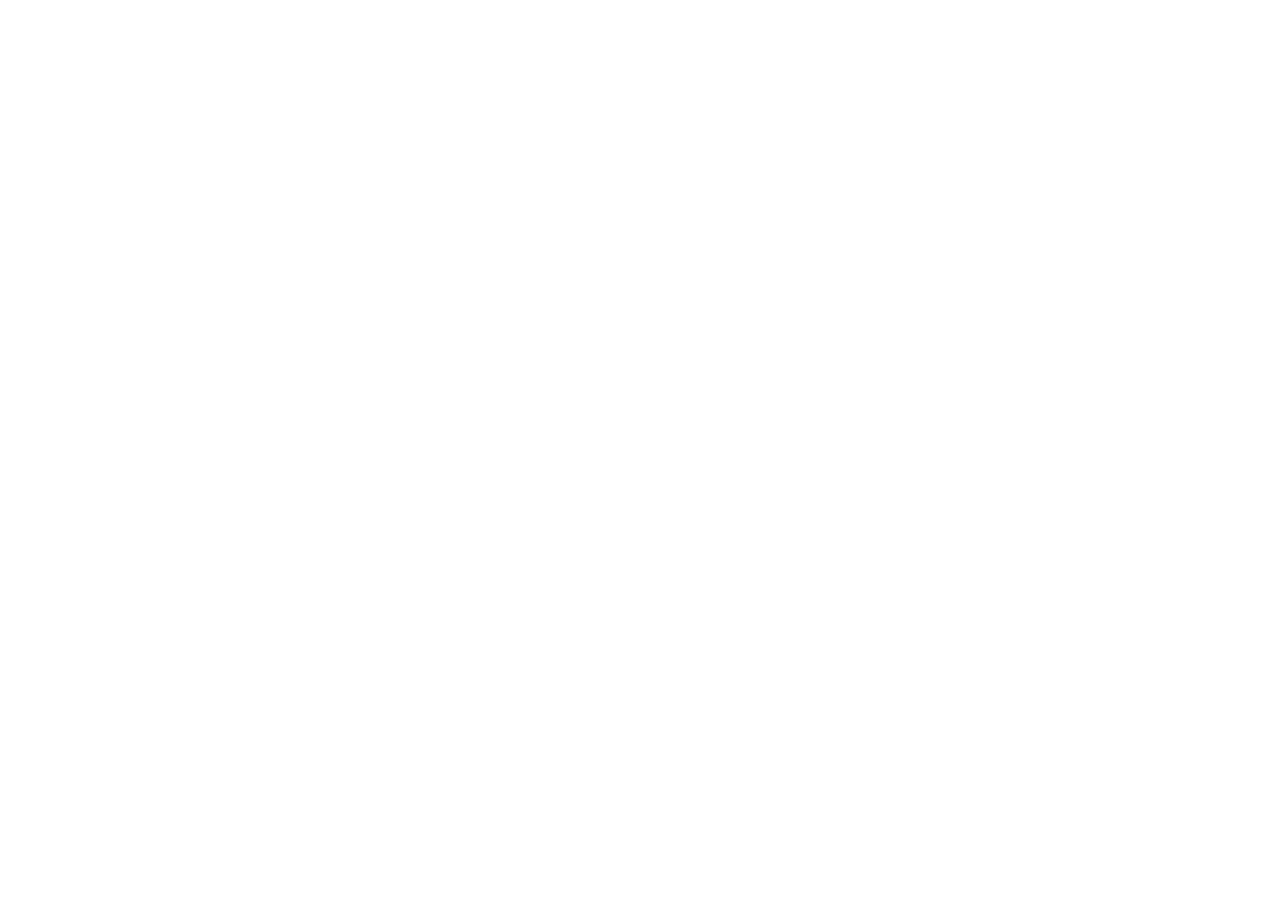
==== todo.html @ 3e041b44 "coucou" ====
<!DOCTYPE html>
<html lang="en">
<head>
    <meta charset="UTF-8">
    <meta name="viewport" content="width=device-width, initial-scale=1.0">
    <meta http-equiv="X-UA-Compatible" content="ie=edge">
    <title>Document</title>
</head>
<body>

    


    <script src="todo.js"></script>
</body>
</html>
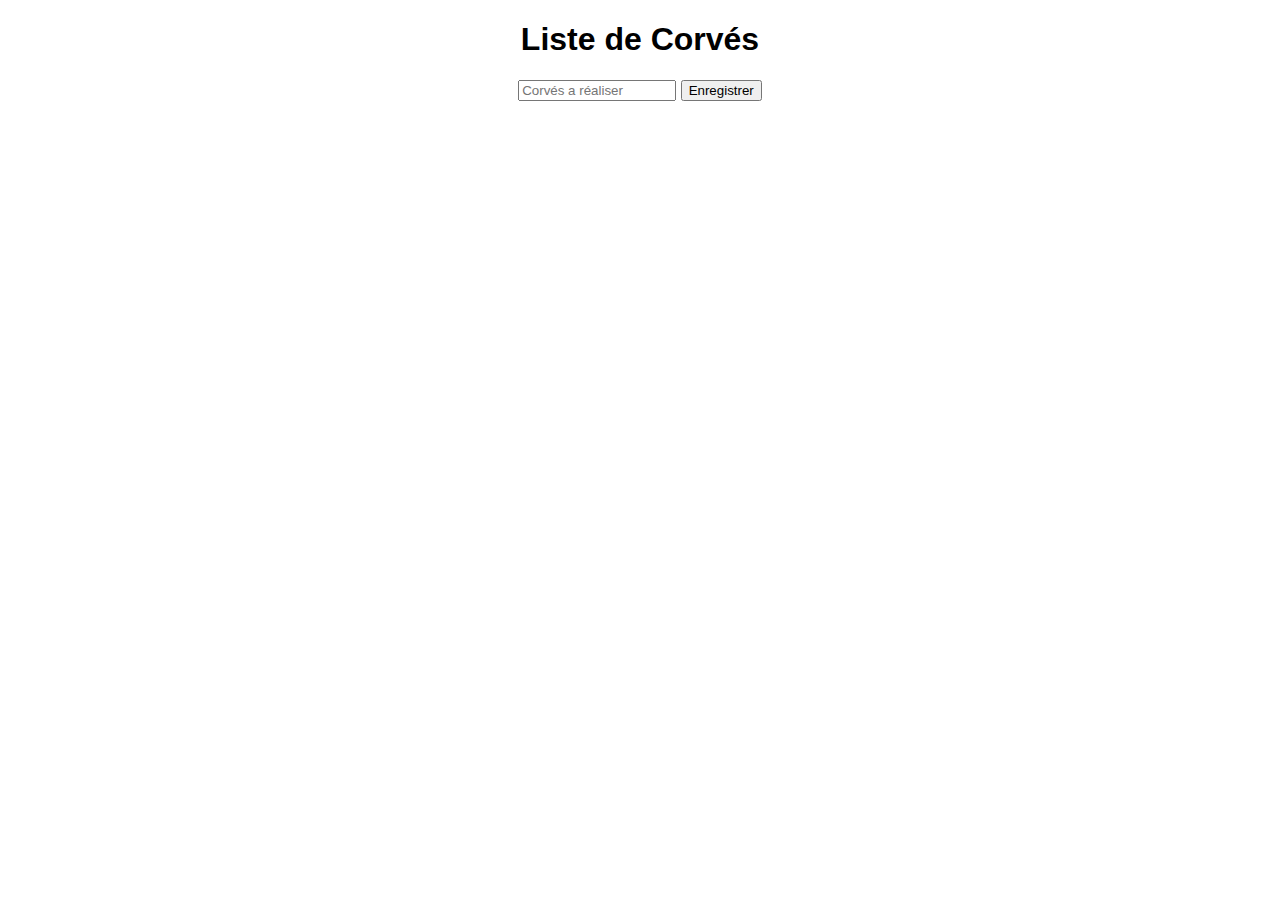
==== commit 6200631f: "tptodo" ====
--- a/todo.html
+++ b/todo.html
@@ -1,12 +1,25 @@
 <!DOCTYPE html>
-<html lang="en">
+<html lang="fr">
 <head>
     <meta charset="UTF-8">
     <meta name="viewport" content="width=device-width, initial-scale=1.0">
     <meta http-equiv="X-UA-Compatible" content="ie=edge">
-    <title>Document</title>
+    <link rel="stylesheet" href="todo.css">
+    <title>Todo List</title>
 </head>
 <body>
+    <section id="todolist-container">
+
+        <h1>Liste de Corvés</h1>
+
+        <form name="todo" action="#confirm" id="add-todo" method="GET">
+            <input required name="todoInput" type="text" placeholder="Corvés a réaliser">
+            <button type="submit">Enregistrer</button>
+        </form>
+
+        <div id="todolist"></div>
+
+    </section>
 
     
 
--- a/todo.css
+++ b/todo.css
@@ -0,0 +1,33 @@
+body{
+    padding: 0;
+    margin: 0;
+    font-family: 'Franklin Gothic Medium', 'Arial Narrow', Arial, sans-serif;
+}
+
+#todolist-container {
+    text-align: center;
+}
+
+#add-todo {
+    margin: 20px;
+}
+
+#add-todo > input {
+    width: 150px;
+}
+
+#todolist .todo {
+    display: flex;
+    justify-content: center;
+    padding-top: 10px;
+    padding-bottom: 10px;
+}
+
+#todolist .todo [type=checkbox]:checked + label {
+    text-decoration: line-through;
+
+}
+
+#todolist .todo:not(:last-child) {
+    border-bottom: 3px ridge black;
+}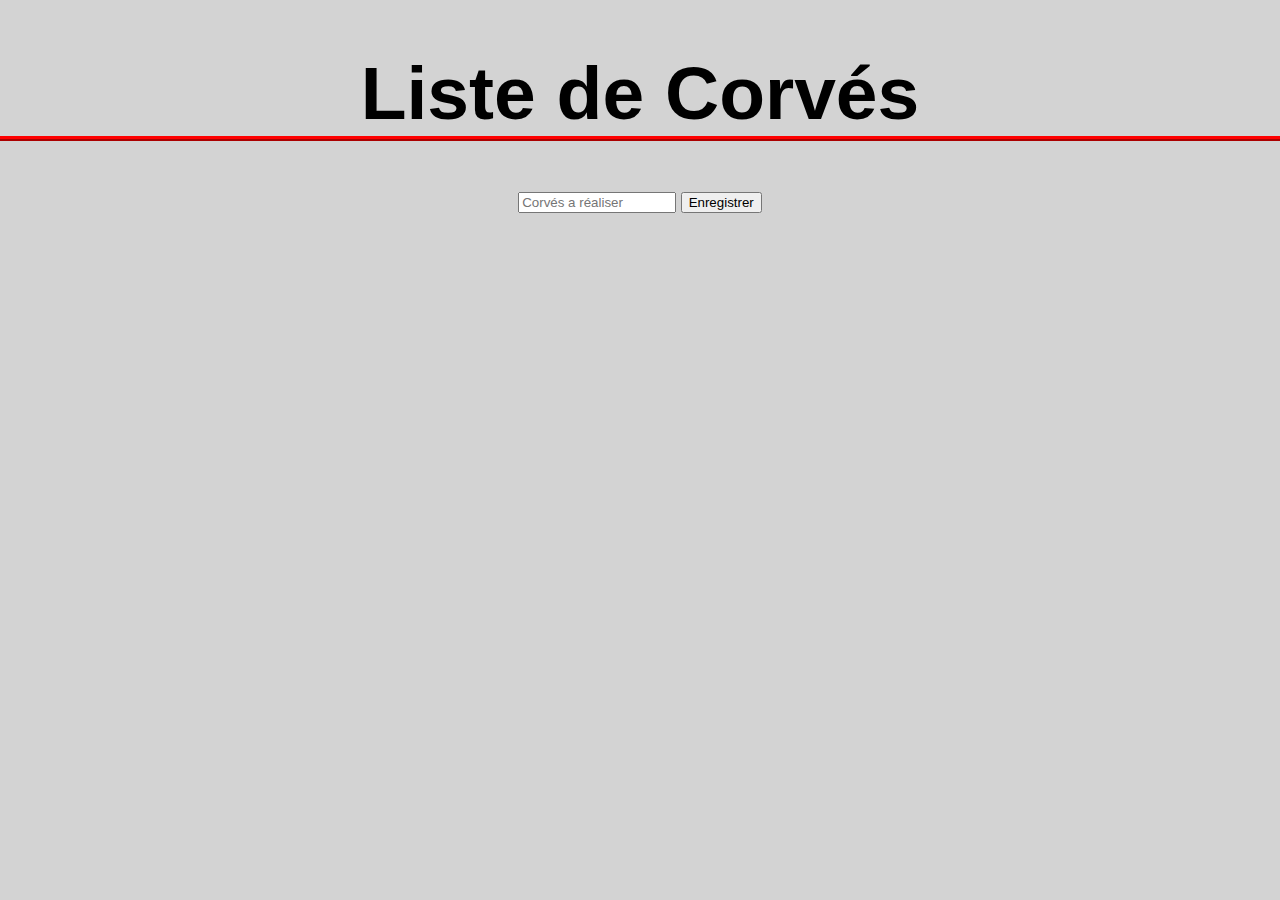
==== commit eddc8ebd: "tptodo" ====
--- a/todo.html
+++ b/todo.html
@@ -13,9 +13,11 @@
         <h1>Liste de Corvés</h1>
 
         <form name="todo" action="#confirm" id="add-todo" method="GET">
-            <input required name="todoInput" type="text" placeholder="Corvés a réaliser">
+            <input required name="todoInput" type="text" placeholder="Corvés a réaliser" id="todoInput">
             <button type="submit">Enregistrer</button>
         </form>
+
+        <div class="error" id="error">Il y a une erreur</div>
 
         <div id="todolist"></div>
 
--- a/todo.css
+++ b/todo.css
@@ -2,6 +2,12 @@
     padding: 0;
     margin: 0;
     font-family: 'Franklin Gothic Medium', 'Arial Narrow', Arial, sans-serif;
+    background-color: lightgrey;
+}
+
+h1{
+    font-size: 75px;
+    border-bottom: red ridge 5px;
 }
 
 #todolist-container {
@@ -16,12 +22,22 @@
     width: 150px;
 }
 
+.error {
+    display: none;
+    text-align: center;
+    font-size: 30px;
+    color: red;
+    font-weight: bold;
+}
+
 #todolist .todo {
     display: flex;
     justify-content: center;
     padding-top: 10px;
     padding-bottom: 10px;
 }
+
+
 
 #todolist .todo [type=checkbox]:checked + label {
     text-decoration: line-through;
